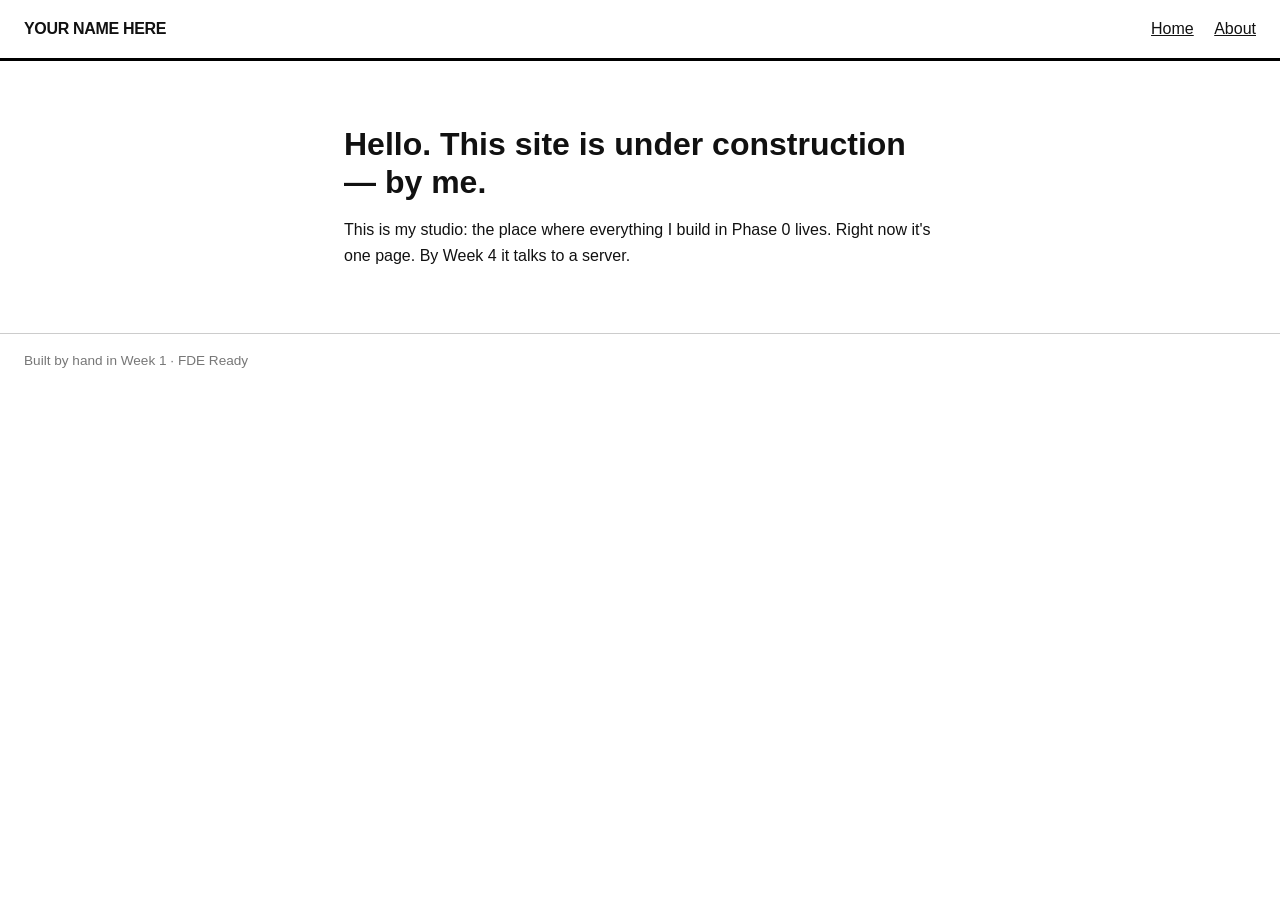
==== index.html @ 4d29652c "Initial commit" ====
<!DOCTYPE html>
<html lang="en">
<head>
  <meta charset="UTF-8">
  <meta name="viewport" content="width=device-width, initial-scale=1.0">
  <!-- MM03 TASK: this title is generic. Make it yours. -->
  <title>My Studio Site</title>
  <link rel="stylesheet" href="styles.css">
</head>
<!-- MM03 TASK: when your refactor is done, mark the body: data-fde="w1" -->
<body>

  <!-- MM03 TASK: this page is built from meaningless <div> boxes.
       Your job: replace them with semantic tags that SAY what they are.
       div.top    → <header>  (with a <nav> for the links)
       div.middle → <main>
       div.bottom → <footer>
       Same content, real structure. The verifier reads your tags. -->

  <div class="top">
    <div class="site-name">YOUR NAME HERE</div>
    <div class="links">
      <a href="index.html">Home</a>
      <a href="about.html">About</a>
    </div>
  </div>

  <div class="middle">
    <h1>Hello. This site is under construction — by me.</h1>
    <p>This is my studio: the place where everything I build in Phase 0 lives.
       Right now it's one page. By Week 4 it talks to a server.</p>
  </div>

  <div class="bottom">
    <div>Built by hand in Week 1 · FDE Ready</div>
  </div>

</body>
</html>
---- styles.css ----
/* P0 Studio — starter styles. You'll rebuild most of this in MM04–05. */
* { margin: 0; padding: 0; box-sizing: border-box; }

body {
  font-family: 'Helvetica Neue', Helvetica, Arial, sans-serif;
  color: #111;
  line-height: 1.6;
}

/* These selectors target classes now. When you refactor to semantic tags
   in MM03, update them to match (e.g. .top → header). */
.top {
  display: flex;
  justify-content: space-between;
  align-items: center;
  padding: 16px 24px;
  border-bottom: 3px solid #000;
}
.site-name { font-weight: 900; letter-spacing: -0.02em; }
.links a { margin-left: 16px; color: #111; }

.middle {
  max-width: 640px;
  margin: 0 auto;
  padding: 64px 24px;
}
h1 { font-size: 2rem; line-height: 1.2; margin-bottom: 16px; }

.bottom {
  border-top: 1px solid #ccc;
  padding: 16px 24px;
  color: #777;
  font-size: 0.85rem;
}
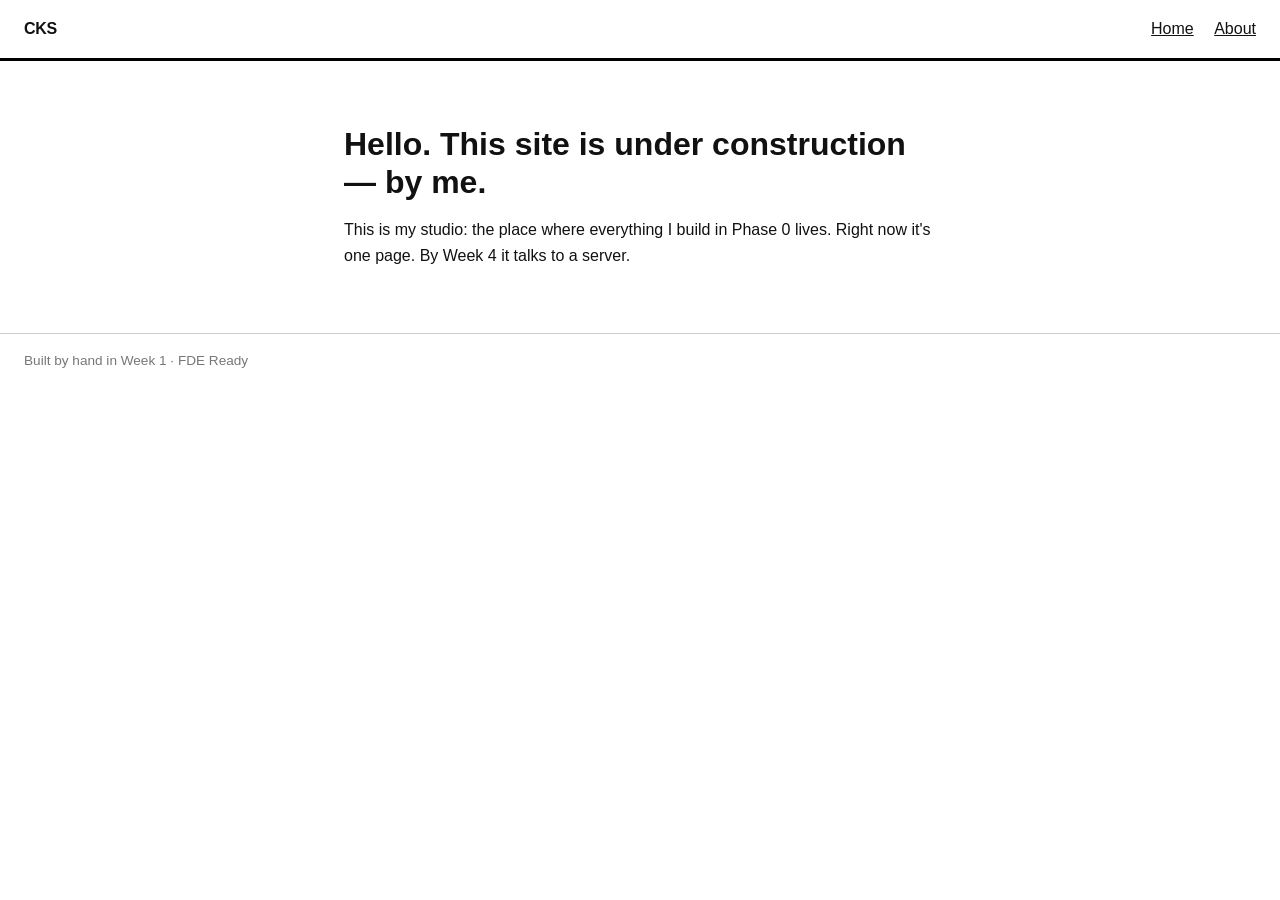
==== commit 3529395c: "MM03" ====
--- a/index.html
+++ b/index.html
@@ -4,11 +4,11 @@
   <meta charset="UTF-8">
   <meta name="viewport" content="width=device-width, initial-scale=1.0">
   <!-- MM03 TASK: this title is generic. Make it yours. -->
-  <title>My Studio Site</title>
+  <title>CKS Studio Site</title>
   <link rel="stylesheet" href="styles.css">
 </head>
 <!-- MM03 TASK: when your refactor is done, mark the body: data-fde="w1" -->
-<body>
+<body data-fde="w1">
 
   <!-- MM03 TASK: this page is built from meaningless <div> boxes.
        Your job: replace them with semantic tags that SAY what they are.
@@ -17,23 +17,23 @@
        div.bottom → <footer>
        Same content, real structure. The verifier reads your tags. -->
 
-  <div class="top">
-    <div class="site-name">YOUR NAME HERE</div>
+  <header>
+    <div class="site-name">CKS</div>
     <div class="links">
       <a href="index.html">Home</a>
       <a href="about.html">About</a>
     </div>
-  </div>
+  </header>
 
-  <div class="middle">
+  <main>
     <h1>Hello. This site is under construction — by me.</h1>
     <p>This is my studio: the place where everything I build in Phase 0 lives.
        Right now it's one page. By Week 4 it talks to a server.</p>
-  </div>
+    </main>
 
-  <div class="bottom">
+  <footer>
     <div>Built by hand in Week 1 · FDE Ready</div>
-  </div>
+  </footer>
 
 </body>
 </html>
--- a/styles.css
+++ b/styles.css
@@ -9,7 +9,7 @@
 
 /* These selectors target classes now. When you refactor to semantic tags
    in MM03, update them to match (e.g. .top → header). */
-.top {
+header {
   display: flex;
   justify-content: space-between;
   align-items: center;
@@ -19,14 +19,14 @@
 .site-name { font-weight: 900; letter-spacing: -0.02em; }
 .links a { margin-left: 16px; color: #111; }
 
-.middle {
+main {
   max-width: 640px;
   margin: 0 auto;
   padding: 64px 24px;
 }
 h1 { font-size: 2rem; line-height: 1.2; margin-bottom: 16px; }
 
-.bottom {
+footer {
   border-top: 1px solid #ccc;
   padding: 16px 24px;
   color: #777;
